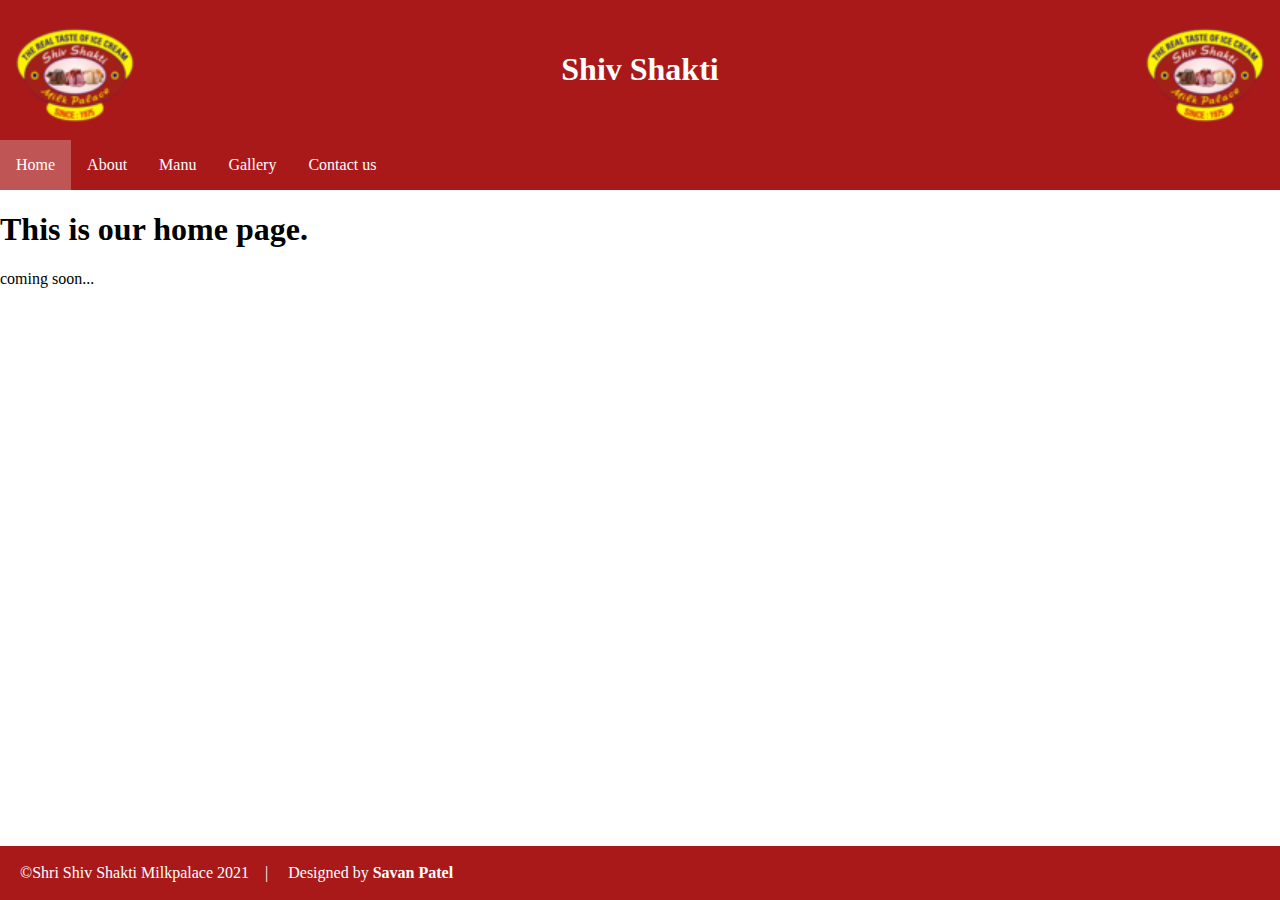
==== index.html @ ccec3acf "Initial commit" ====
<!DOCTYPE html>
<html lang="en">

<head>
    <meta charset="UTF-8">
    <meta http-equiv="X-UA-Compatible" content="IE=edge">
    <meta name="viewport" content="width=device-width, initial-scale=1.0">
    <title>Shiv Shakti</title>

    <link rel="icon" type="image/png" href="images/logo_favicon-removebg.png">

    <link rel="stylesheet" href="css/style.css">
</head>

<body>
    <div class="heading">
        <h1>Shiv Shakti</h1>
    </div>
    
    <div class="nav">
        <ul>
            <li><a class = "active" href="index.html">Home</a></li>
            <li><a href="about.html">About</a></li>
            <li><a href="manu.html">Manu</a></li>
            <li><a href="gallery.html">Gallery</a></li>
            <li><a href="contact.html">Contact us</a></li>
        </ul>
    </div>

    <h1> This is our home page.</h1>
    <p>coming soon...</p>

    
    
    <footer class="footer">
        <p>
             &copy;Shri Shiv Shakti Milkpalace 2021 
                 &nbsp;&nbsp;&nbsp;| &nbsp;&nbsp;&nbsp;
                  Designed by <a href="#savan" style="text-decoration:none;color:#fff;">
                    <b>Savan Patel</b></a>
        </p>

    </footer>
</body>

</html>
---- css/style.css ----
body {
    /* background-image: url("images/logo_favicon.jpeg"); */
    background-repeat: no-repeat;
    background-size: cover;
    margin: 0px;
    padding: 0px;
    
}

.heading {
    text-align :center;
    padding: 30px;
    /* background-color: #aa1919; */
    color:white;
    /*background: url('img1.jpg') -100px 300px no-repeat, url('img2.jpg') 1165px 300px no-repeat;*/
    background: url("../images/logo_favicon-100x100.png") no-repeat right top,  url("../images/logo_favicon-100x100.png") no-repeat left top, #aa1919;
    /* background-repeat: no-repeat;*/
    background-size: 150px 150px ; 
   
    /* background-position: left; */
    font-family: 'Style Script', cursive;
}


.active {
    background-color: rgb(192, 85, 85);
}
.nav {
    width: 100%;
}
.nav ul {
    list-style-type: none;
    margin: 0;
    padding: 0;
    overflow: hidden;
    background-color:#aa1919 ;
}
.nav li {
    float: left;
}
.nav a{
    display: block;
    color: white;
    text-align: center;
    text-decoration: none;
    padding: 16px;
}

.nav li a:hover {
    background-color: rgb(192, 85, 85);
}

#contactbox{
    border: 2px solid black;
    width: 50%;
    margin: auto;
    
}

#contactheader{
    background-color: #aa1919;
    padding: 9px;
    text-align: center;
    color:white;
}

#form{
    height: 250px;
    text-align: center;
    align-content: cente;

}




.footer{
    background-color: #aa1919;
    color:white;
    padding: 2px 20px;
    position: fixed;
    bottom: 0px;
    left:0px;
    width: 100%;

    
}
/********* about page style goes from here ************/

.mainabout {

    width: 70%;
    margin: auto;

}
#aboutpara {
    font-size: 17px;
    text-indent: 25px;
    justify-content: center;
}




/***** this section is for menu tab**************/

.mainmenu{
    width: 100%;
    
    /* border: 2px solid black; */
    background-color: #aa1919;
}

.mainmenu h2{
    box-sizing: border-box;
    color:white;
    /* font-size: ; */
    text-align: center;
    padding: 10px;
    border: 2px solid yellow;
    /* background-color: yellow; */


}

.submenu {
    width: 70%;
    border: 1px solid white;
    margin-left: auto;
    margin-right: auto;
    color:white;
}

.menu{
    
    background-color: #aa1919;
    margin: 0px;
}

.menu img {
    width: 70%;
    display: block;
    margin-left: auto;
    margin-right: auto;
    border: 20px groove #aa1919;


    
 
}
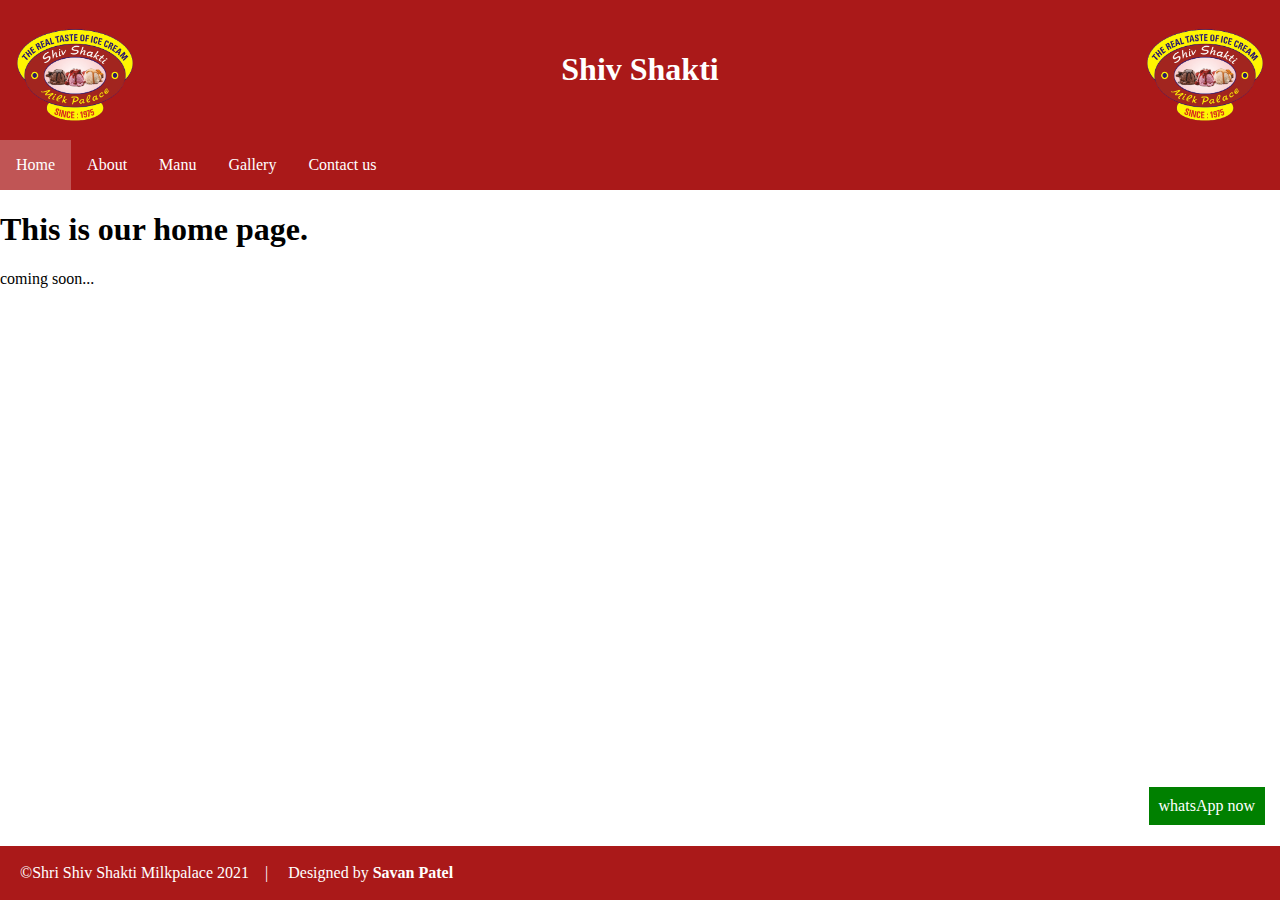
==== commit 22afbf57: "add basic form and direct whatsApp message link" ====
--- a/index.html
+++ b/index.html
@@ -30,7 +30,7 @@
     <h1> This is our home page.</h1>
     <p>coming soon...</p>
 
-    
+    <a href="https://wa.me/918460440514?text=This%20is%20test%20message.%20" id="whatsapplink">whatsApp now</a>
     
     <footer class="footer">
         <p>
--- a/css/style.css
+++ b/css/style.css
@@ -13,7 +13,7 @@
     /* background-color: #aa1919; */
     color:white;
     /*background: url('img1.jpg') -100px 300px no-repeat, url('img2.jpg') 1165px 300px no-repeat;*/
-    background: url("../images/logo_favicon-100x100.png") no-repeat right top,  url("../images/logo_favicon-100x100.png") no-repeat left top, #aa1919;
+    background: url("../images/logo_favicon-removebg.png") no-repeat right top,  url("../images/logo_favicon-removebg.png") no-repeat left top, #aa1919;
     /* background-repeat: no-repeat;*/
     background-size: 150px 150px ; 
    
@@ -49,28 +49,6 @@
 .nav li a:hover {
     background-color: rgb(192, 85, 85);
 }
-
-#contactbox{
-    border: 2px solid black;
-    width: 50%;
-    margin: auto;
-    
-}
-
-#contactheader{
-    background-color: #aa1919;
-    padding: 9px;
-    text-align: center;
-    color:white;
-}
-
-#form{
-    height: 250px;
-    text-align: center;
-    align-content: cente;
-
-}
-
 
 
 
@@ -148,3 +126,43 @@
     
  
 }
+
+
+/****  contact us *****/
+
+
+#contactbox{
+    border: 2px solid black;
+    width: 50%;
+    margin: auto;
+    box-sizing: border-box;
+    
+}
+
+#contactheader{
+    background-color: #aa1919;
+    padding: 9px;
+    text-align: center;
+    color:white;
+}
+
+#form{
+    height: 250px;
+    text-align: center;
+
+}
+
+#whatsapplink {
+    text-decoration: none;
+    display: inline-block;
+    position: fixed;
+    right: 15px;
+    bottom: 75px;
+    padding: 10px;
+    background-color:green;
+    color:white
+}
+
+#whatsapplink a:hover {
+    background-color: blue;
+}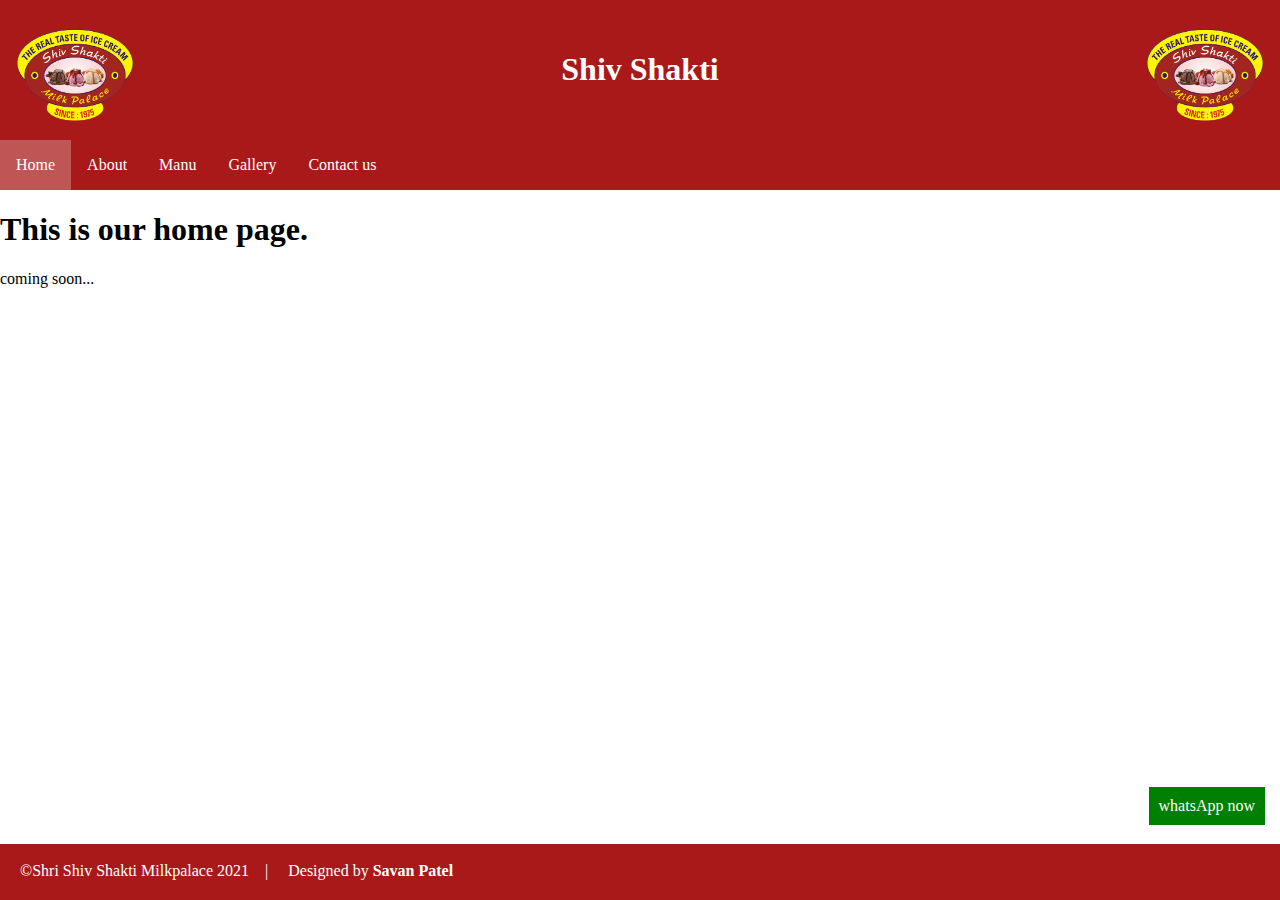
==== commit acdb75eb: "Fix footer" ====
--- a/index.html
+++ b/index.html
@@ -13,34 +13,37 @@
 </head>
 
 <body>
-    <div class="heading">
-        <h1>Shiv Shakti</h1>
+    <div id="page-container">
+        <div class="content-wrap">
+            <div class="heading">
+                <h1>Shiv Shakti</h1>
+            </div>
+
+            <div class="nav">
+                <ul>
+                    <li><a class="active" href="index.html">Home</a></li>
+                    <li><a href="about.html">About</a></li>
+                    <li><a href="menu.html">Manu</a></li>
+                    <li><a href="gallery.html">Gallery</a></li>
+                    <li><a href="contact.html">Contact us</a></li>
+                </ul>
+            </div>
+
+            <h1> This is our home page.</h1>
+            <p>coming soon...</p>
+
+            <a href="https://wa.me/918460440514?text=This%20is%20test%20message.%20" id="whatsapplink">whatsApp now</a>
+        </div>
+        <footer id="footer">
+            <p>
+                &copy;Shri Shiv Shakti Milkpalace 2021
+                &nbsp;&nbsp;&nbsp;| &nbsp;&nbsp;&nbsp;
+                Designed by <a href="https://www.linkedin.com/in/patelsavan771" target="_blank" style="text-decoration:none;color:#fff;">
+                    <b>Savan Patel</b></a>
+            </p>
+
+        </footer>
     </div>
-    
-    <div class="nav">
-        <ul>
-            <li><a class = "active" href="index.html">Home</a></li>
-            <li><a href="about.html">About</a></li>
-            <li><a href="manu.html">Manu</a></li>
-            <li><a href="gallery.html">Gallery</a></li>
-            <li><a href="contact.html">Contact us</a></li>
-        </ul>
-    </div>
-
-    <h1> This is our home page.</h1>
-    <p>coming soon...</p>
-
-    <a href="https://wa.me/918460440514?text=This%20is%20test%20message.%20" id="whatsapplink">whatsApp now</a>
-    
-    <footer class="footer">
-        <p>
-             &copy;Shri Shiv Shakti Milkpalace 2021 
-                 &nbsp;&nbsp;&nbsp;| &nbsp;&nbsp;&nbsp;
-                  Designed by <a href="#savan" style="text-decoration:none;color:#fff;">
-                    <b>Savan Patel</b></a>
-        </p>
-
-    </footer>
 </body>
 
 </html>--- a/css/style.css
+++ b/css/style.css
@@ -4,7 +4,7 @@
     background-size: cover;
     margin: 0px;
     padding: 0px;
-    
+    min-height: 100vh;
 }
 
 .heading {
@@ -49,20 +49,39 @@
 .nav li a:hover {
     background-color: rgb(192, 85, 85);
 }
+/*footer******************************************************/
+
+#page-container {
+    position: relative;
+    min-height: 100vh;
+  }
+  
+#content-wrap {
+    padding-bottom: 3.5rem;    /* Footer height */
+  }
+  
+#footer {
+    position: absolute;
+    bottom: 0;
+    width: 100%;
+    height: 3.5rem;
+    background-color: #aa1919;
+    color:white;
+    box-sizing: border-box;
+    padding: 2px 20px;            /* Footer height */
+  }
 
 
 
-.footer{
-    background-color: #aa1919;
-    color:white;
-    padding: 2px 20px;
-    position: fixed;
-    bottom: 0px;
-    left:0px;
-    width: 100%;
+/********************************************************************/
+
+
 
     
-}
+   
+
+    
+
 /********* about page style goes from here ************/
 
 .mainabout {
@@ -82,58 +101,63 @@
 
 /***** this section is for menu tab**************/
 
-.mainmenu{
-    width: 100%;
-    
-    /* border: 2px solid black; */
+
+
+.menu {
+    border: 2px solid black;
+    width: 50%;
+    margin: auto;
     background-color: #aa1919;
+    font-size: 110%;
+    font-family: -apple-system,BlinkMacSystemFont,"Segoe UI",Roboto,"Helvetica Neue",Arial,"Noto Sans",sans-serif,"Apple Color Emoji","Segoe UI Emoji","Segoe UI Symbol","Noto Color Emoji";
 }
 
-.mainmenu h2{
-    box-sizing: border-box;
-    color:white;
-    /* font-size: ; */
-    text-align: center;
-    padding: 10px;
-    border: 2px solid yellow;
-    /* background-color: yellow; */
+.submenu h2 {
+    text-align: center; 
+    border: 1px solid black;
+    background-color: yellow;  
+    color: #aa1919;
+}
+
+.submenu  table,th, td {
+    border: 1px solid black;
+    border-collapse: collapse;
+    padding: 5px;
+    margin: auto;
+}
+
+.t1 {
+    width: 50%;
+    margin: auto;
+    color: white;
+     display: none;  /* asdfasdfasdfasd-------------------- none karvanu 6e*/ 
+}
+
+.submenu:hover table {
+    display: table;
+}
+
+.yellow {
+    color:yellow;
+}
 
 
-}
 
-.submenu {
-    width: 70%;
-    border: 1px solid white;
-    margin-left: auto;
-    margin-right: auto;
-    color:white;
-}
-
-.menu{
-    
-    background-color: #aa1919;
-    margin: 0px;
-}
-
-.menu img {
-    width: 70%;
-    display: block;
-    margin-left: auto;
-    margin-right: auto;
-    border: 20px groove #aa1919;
-
-
-    
- 
-}
 
 
 /****  contact us *****/
 
+/* table, td, th {
+    border: 1px solid black;
+} */
+#contactus {
+    margin: auto;
+    font-size: 20px;
+}
 
 #contactbox{
     border: 2px solid black;
-    width: 50%;
+    width: 40%;
     margin: auto;
     box-sizing: border-box;
     
@@ -144,14 +168,20 @@
     padding: 9px;
     text-align: center;
     color:white;
+    font-size: 22px;
 }
 
 #form{
     height: 250px;
     text-align: center;
-
 }
 
+.ipgrp {
+    display: block;
+    margin: 5px auto;
+    padding: 3px;
+    width: 50%;
+}
 #whatsapplink {
     text-decoration: none;
     display: inline-block;
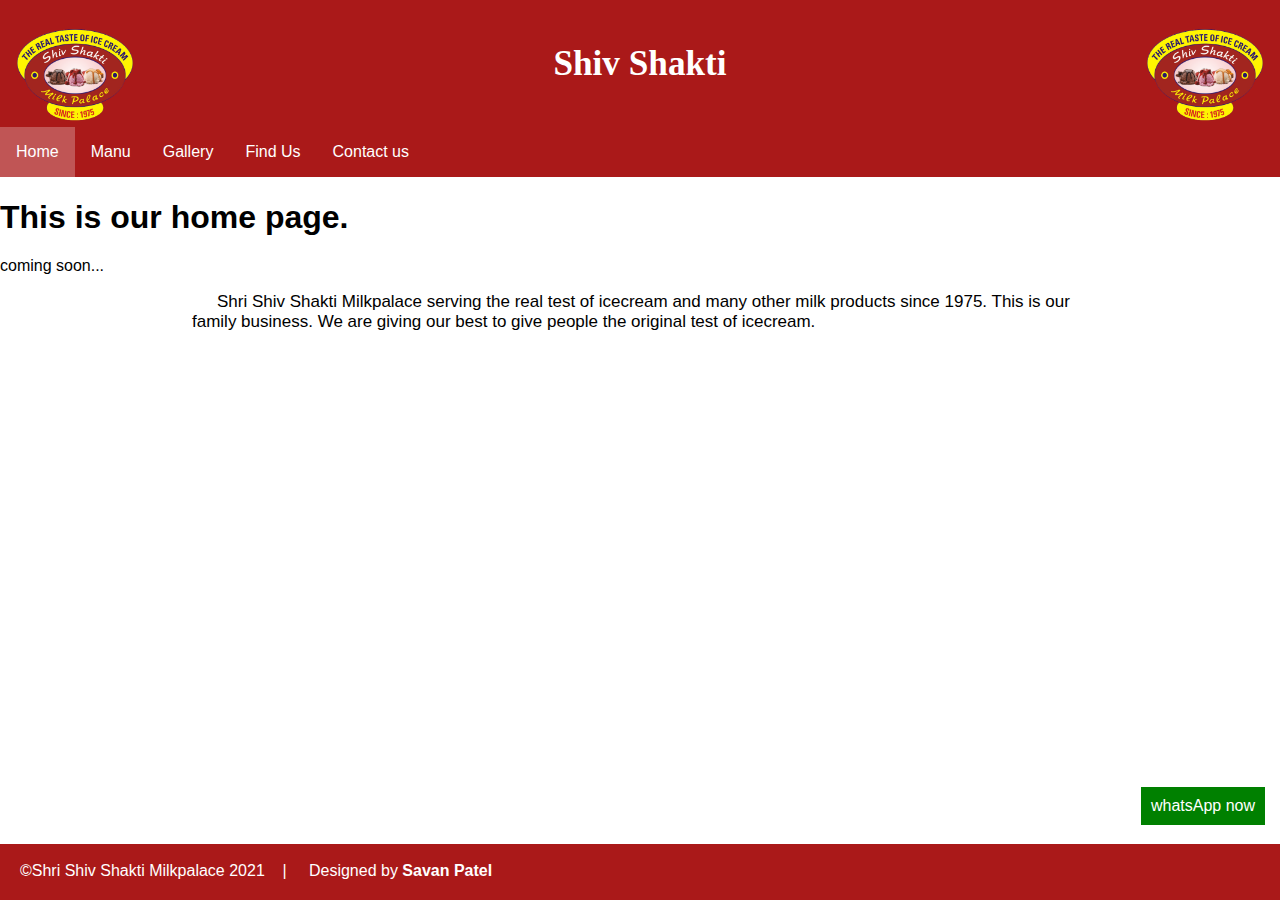
==== commit 620f1149: "removed aboutus page and add findus page" ====
--- a/index.html
+++ b/index.html
@@ -22,15 +22,22 @@
             <div class="nav">
                 <ul>
                     <li><a class="active" href="index.html">Home</a></li>
-                    <li><a href="about.html">About</a></li>
                     <li><a href="menu.html">Manu</a></li>
                     <li><a href="gallery.html">Gallery</a></li>
+                    <li><a href="findus.html">Find Us</a></li>
                     <li><a href="contact.html">Contact us</a></li>
                 </ul>
             </div>
 
             <h1> This is our home page.</h1>
             <p>coming soon...</p>
+
+            <div class="mainabout">
+                <p id="aboutpara">Shri Shiv Shakti Milkpalace serving the real test of icecream and many other milk
+                    products
+                    since 1975. This is our family business. We are giving our best to give people the original test of
+                    icecream. </p>
+            </div>
 
             <a href="https://wa.me/918460440514?text=This%20is%20test%20message.%20" id="whatsapplink">whatsApp now</a>
         </div>
--- a/css/style.css
+++ b/css/style.css
@@ -5,11 +5,13 @@
     margin: 0px;
     padding: 0px;
     min-height: 100vh;
+    font-family: sans-serif;
 }
 
 .heading {
     text-align :center;
-    padding: 30px;
+    padding: 20px;
+    font-size: 1.1em;
     /* background-color: #aa1919; */
     color:white;
     /*background: url('img1.jpg') -100px 300px no-repeat, url('img2.jpg') 1165px 300px no-repeat;*/
@@ -140,8 +142,36 @@
 .yellow {
     color:yellow;
 }
-
-
+/**********************************Gallery style part************************************/
+
+#container{
+    box-sizing: border-box;
+    /* border:1px solid black; */
+    margin: 10px;
+    display: flex;
+    flex-wrap: wrap;
+    justify-content: space-evenly;
+    align-items: center;
+}
+
+.imgcontainer {
+    border: 2px solid rgb(141, 132, 132);
+    width: 250px;
+    height: auto;
+}
+
+.imgcontainer img {
+    box-sizing: border-box;
+    width: 250px;
+    height: auto;
+    padding: 3px;
+    opacity: 1;
+}
+
+.imgcontainer:hover {
+    border: 2px solid black;
+    opacity: 0.8;
+}
 
 
 
@@ -155,33 +185,75 @@
     font-size: 20px;
 }
 
-#contactbox{
+/* #contactbox{
     border: 2px solid black;
     width: 40%;
     margin: auto;
     box-sizing: border-box;
     
-}
-
-#contactheader{
+} */
+
+/* #contactheader{
     background-color: #aa1919;
     padding: 9px;
     text-align: center;
     color:white;
     font-size: 22px;
+} */
+
+
+
+/* new contact us */
+
+#contheading {
+    text-align: center;
+    font-size: 200%;
+    font-family: sans-serif;
+}
+
+#contpara {
+    font-size: 140%;
+    text-align: center;
+    font-family: sans-serif;
+}
+#iconcontainer {
+    box-sizing: border-box;
+    width: fit-content;
+    margin: auto;
+    padding: auto;
+}
+
+.icon  {
+    padding: 10px;
+}
+
+.iconimg {
+    display: inline-block;
+    margin: auto;
+    height: 35px;
+    width: 35px;
+}
+
+#formheading {
+    margin-top: 40px;
 }
 
 #form{
-    height: 250px;
-    text-align: center;
+    height: 303px;
+    text-align: center;
+
 }
 
 .ipgrp {
     display: block;
     margin: 5px auto;
     padding: 3px;
-    width: 50%;
-}
+    width: 50vw;
+}
+
+
+
+
 #whatsapplink {
     text-decoration: none;
     display: inline-block;
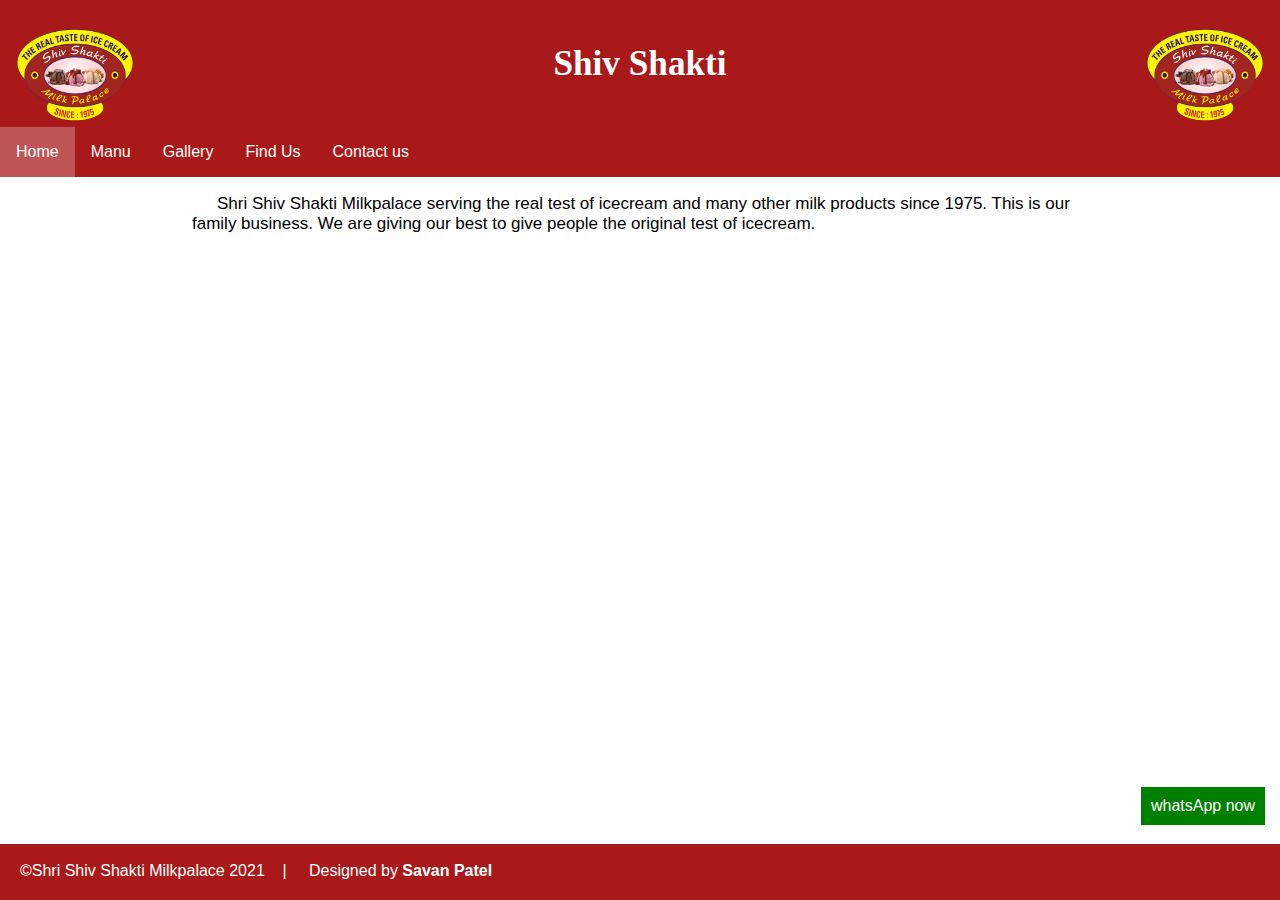
==== commit b6ef9a34: "complete find us page" ====
--- a/index.html
+++ b/index.html
@@ -29,9 +29,6 @@
                 </ul>
             </div>
 
-            <h1> This is our home page.</h1>
-            <p>coming soon...</p>
-
             <div class="mainabout">
                 <p id="aboutpara">Shri Shiv Shakti Milkpalace serving the real test of icecream and many other milk
                     products
--- a/css/style.css
+++ b/css/style.css
@@ -6,6 +6,7 @@
     padding: 0px;
     min-height: 100vh;
     font-family: sans-serif;
+    box-sizing: border-box;
 }
 
 .heading {
@@ -51,6 +52,22 @@
 .nav li a:hover {
     background-color: rgb(192, 85, 85);
 }
+
+.mainabout {
+
+    width: 70%;
+    margin: auto;
+
+}
+#aboutpara {
+    font-size: 17px;
+    text-indent: 25px;
+    justify-content: center;
+}
+
+
+
+
 /*footer******************************************************/
 
 #page-container {
@@ -84,20 +101,6 @@
 
     
 
-/********* about page style goes from here ************/
-
-.mainabout {
-
-    width: 70%;
-    margin: auto;
-
-}
-#aboutpara {
-    font-size: 17px;
-    text-indent: 25px;
-    justify-content: center;
-}
-
 
 
 
@@ -175,7 +178,45 @@
 
 
 
-/****  contact us *****/
+/********* find us page style goes from here ************/
+
+#ourparlours {
+    text-align: center;
+}
+
+.locationtemp {
+    box-sizing: border-box;
+    border: 1px solid black;
+    padding: 10px;
+    max-width: 650px;
+    margin: 25px auto;
+    
+}
+
+.locheder {
+    display: inline-block;
+}
+
+.sec1, .sec2 {
+
+    display: inline-block;
+    width: 40%;
+}
+
+.locbtn {
+    text-decoration: none;
+    background-color: #aa1919;
+    color: white;
+    padding: 10px 15px;
+}
+
+.locbtn:hover {
+    background-color: rgb(192, 85, 85);
+}
+
+
+
+/**************************  contact us ***********************/
 
 /* table, td, th {
     border: 1px solid black;
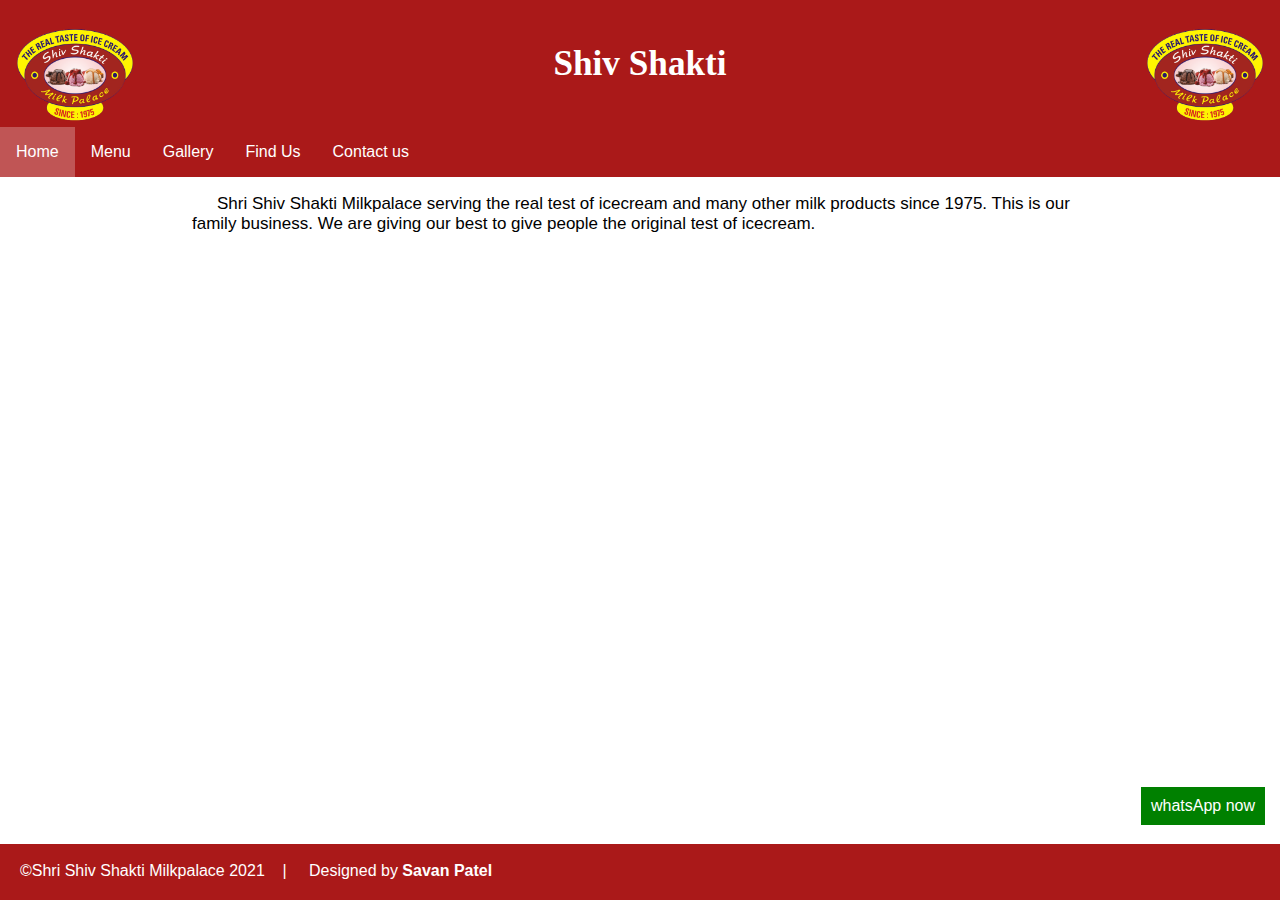
==== commit a4355b91: "fix spelling" ====
--- a/index.html
+++ b/index.html
@@ -22,7 +22,7 @@
             <div class="nav">
                 <ul>
                     <li><a class="active" href="index.html">Home</a></li>
-                    <li><a href="menu.html">Manu</a></li>
+                    <li><a href="menu.html">Menu</a></li>
                     <li><a href="gallery.html">Gallery</a></li>
                     <li><a href="findus.html">Find Us</a></li>
                     <li><a href="contact.html">Contact us</a></li>
